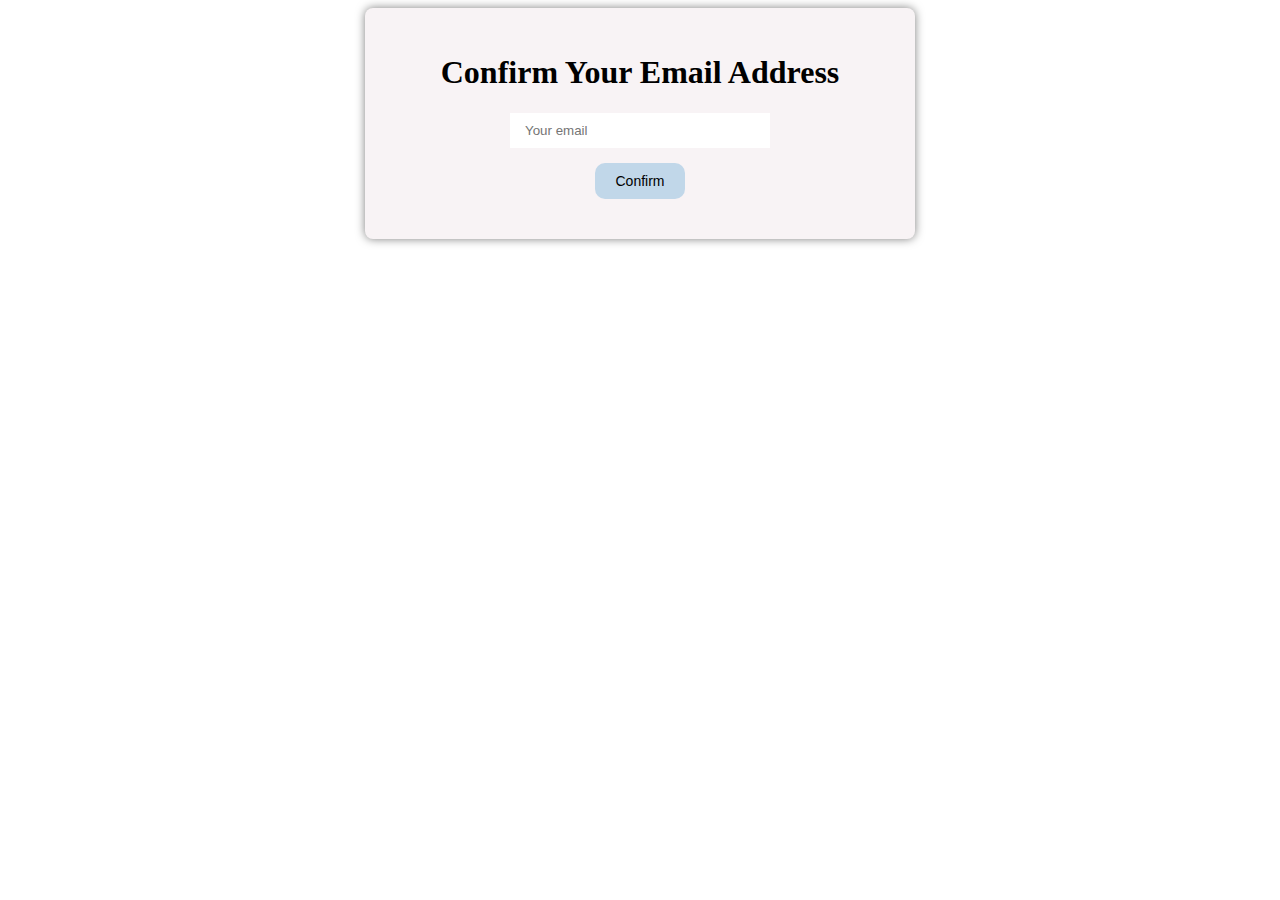
==== confirmation-link/index.html @ 59c071fd "Add files via upload" ====
<!DOCTYPE html>
<html lang="en">
<head>
    <meta charset="UTF-8">
    <meta name="viewport" content="width=device-width, initial-scale=1.0">
    <title>Confirmation link</title>
    <link rel="stylesheet" href="style.css">
</head>
<body>
    <div>
        <h1>Confirm Your Email Address</h1>

        <input type="email" name="email" id="email" placeholder="Your email"><br>
        <button>Confirm</button>
    </div>
</body>
</html>
---- confirmation-link/style.css ----
body{
    display: flex;
    align-items: center;
    justify-content: center;
}

div{
    background-color: #f8f3f5;
    width: 500px;
    padding: 25px;
    box-shadow: 0 0 10px rgba(0, 0, 0, 0.5);
    border-radius: 8px;
    text-align: center;
}

#email{
    width: 230px;
    padding: 10px 15px;
    border: none;
}

button{
    margin: 15px;
    padding: 10px 20px;
    background-color: #c1d7e9;
    border: none;
    font-size: 14px;
    cursor: pointer;
    border-radius: 10px;
}

button:hover {
    background-color: #b4d9f7;
}
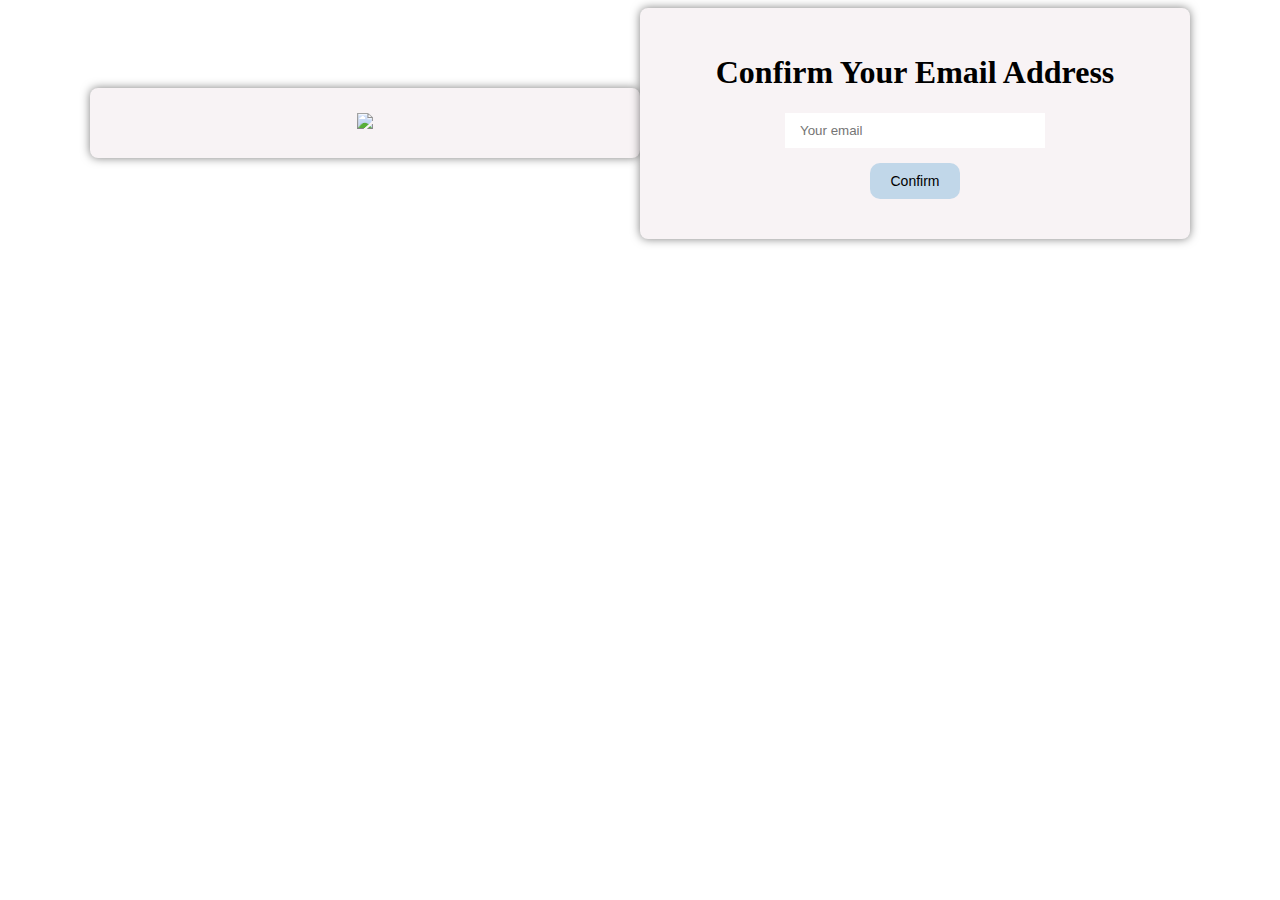
==== commit 705f3f92: "Update index.html" ====
--- a/confirmation-link/index.html
+++ b/confirmation-link/index.html
@@ -7,11 +7,15 @@
     <link rel="stylesheet" href="style.css">
 </head>
 <body>
-    <div>
+
+    <div class="image">
+        <img src="../images/confirmation.png">
+    </div>
+    <div class="container">
         <h1>Confirm Your Email Address</h1>
 
         <input type="email" name="email" id="email" placeholder="Your email"><br>
         <button>Confirm</button>
     </div>
 </body>
-</html>+</html>
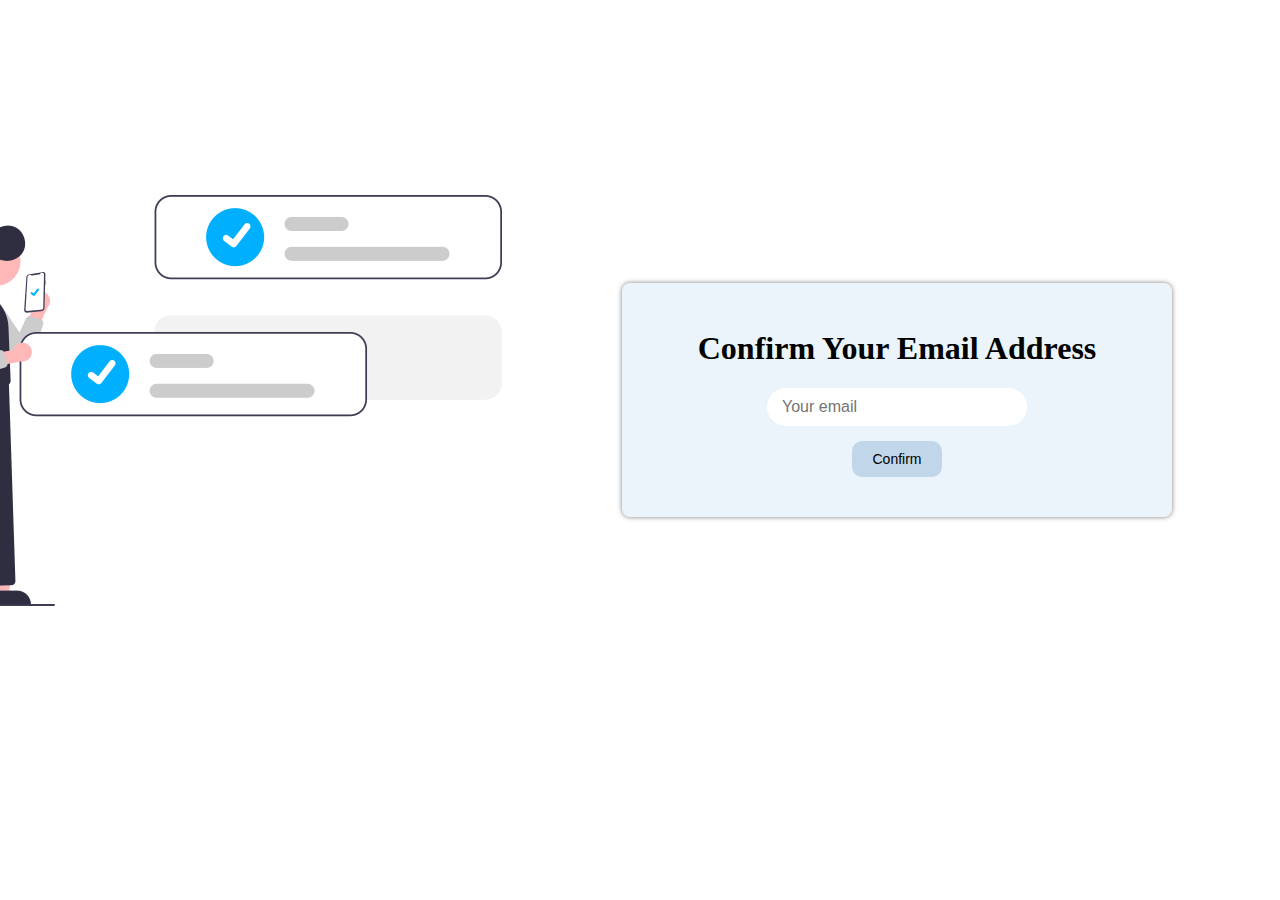
==== commit 2197d7f5: "update" ====
--- a/confirmation-link/index.html
+++ b/confirmation-link/index.html
@@ -9,7 +9,7 @@
 <body>
 
     <div class="image">
-        <img src="../images/confirmation.png">
+        <img src="confirmation.png">
     </div>
     <div class="container">
         <h1>Confirm Your Email Address</h1>
--- a/confirmation-link/style.css
+++ b/confirmation-link/style.css
@@ -2,13 +2,20 @@
     display: flex;
     align-items: center;
     justify-content: center;
+    margin-top: 200px;
 }
-
-div{
-    background-color: #f8f3f5;
+.image{
+    display: flex;
+    align-items: center;
+    justify-content: left;
+    height: 400px;
+    margin-left: -300px;
+}
+.container{
+    background-color: #eaf4fa;
     width: 500px;
     padding: 25px;
-    box-shadow: 0 0 10px rgba(0, 0, 0, 0.5);
+    box-shadow: 0 0 5px rgba(0, 0, 0, 0.5);
     border-radius: 8px;
     text-align: center;
 }
@@ -18,6 +25,21 @@
     padding: 10px 15px;
     border: none;
 }
+
+.container input{
+    width: 100%;
+    height: 100%;
+    outline: none;
+    border: none;
+    border: 2px solid rgba(255, 255, 255, .2);
+    border-color: #333;
+    border-radius: 40px;
+    font-size: 16px;
+    color: black;
+    padding: 15px;
+}
+
+
 
 button{
     margin: 15px;
@@ -31,4 +53,4 @@
 
 button:hover {
     background-color: #b4d9f7;
-}+}
